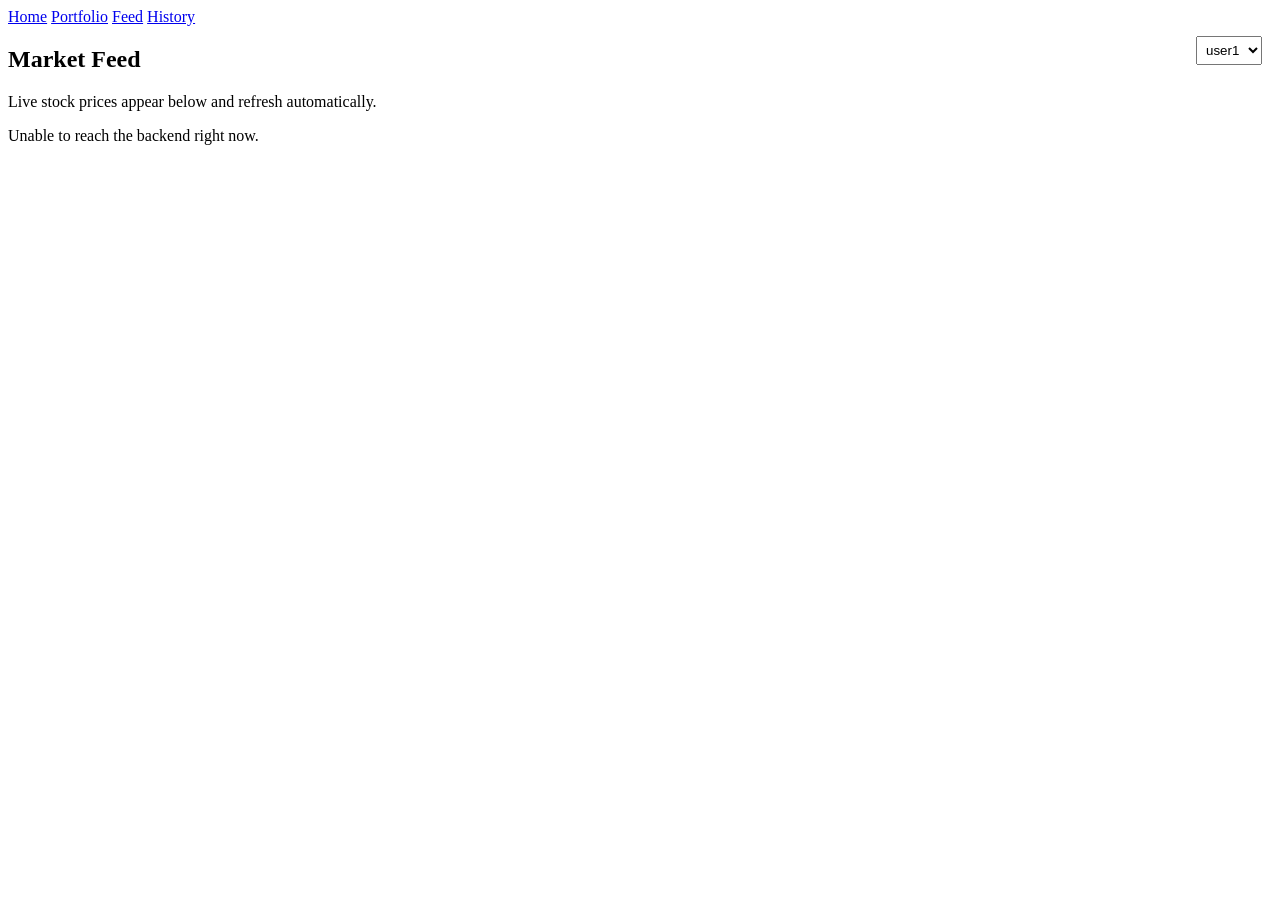
==== feed.html @ 78d8af45 "commit" ====
<!doctype html>
<html lang="en">
<head>
  <meta charset="UTF-8">
  <meta name="viewport" content="width=device-width, initial-scale=1.0">
  <title>Feed</title>
  <link rel="stylesheet" href="styles.css">
</head>
<body>
  <header class="page-header">
    <nav class="nav">
      <a href="index.html">Home</a>
      <a href="portfolio.html">Portfolio</a>
      <a href="feed.html">Feed</a>
      <a href="history.html">History</a>
    </nav>
    <div style="float: right; padding: 10px;">
      <label for="user-select" style="color: white; margin-right: 5px;">User:</label>
      <select id="user-select" style="padding: 5px;">
        <option value="user1">user1</option>
        <option value="user2">user2</option>
        <option value="user3">user3</option>
      </select>
    </div>
  </header>

  <main class="container">
    <section class="card">
      <h1>Market Feed</h1>
      <p>Live stock prices appear below and refresh automatically.</p>
    </section>

    <section class="card">
      <div id="stock-feed" class="stock-grid"></div>
    </section>
  </main>

  <script>
    let host = "https://trading-simulator-part2-latest.onrender.com";
    let stocks = [];

    function getCurrentUser() {
      return localStorage.getItem('currentUserId') || 'user1';
    }

    function setCurrentUser(userId) {
      localStorage.setItem('currentUserId', userId);
      window.location.reload();
    }

    displayStocks();
    setInterval(refreshStocks, 5000);

    document.addEventListener('DOMContentLoaded', function() {
      const select = document.getElementById('user-select');
      select.value = getCurrentUser();
      select.addEventListener('change', function(e) {
        setCurrentUser(e.target.value);
      });
    });

    async function getAllStocks() {
      let response = await fetch(host + "/stocks");

      if (!response.ok) {
        throw new Error("Unable to load stock data.");
      }

      let result = await response.json();
      return result;
    }

    async function displayStocks() {
      let feed = document.getElementById("stock-feed");

      feed.innerHTML = "";

      try {
        if (stocks.length === 0) {
          stocks = await getAllStocks();
        }

        for (let stock of stocks) {
          let div = document.createElement("div");
          div.className = "stock-card";

          let price = Number(stock.price).toFixed(2);
          let tradeLink = "order.html?symbol=" + encodeURIComponent(stock.symbol);
          let innerHtml = `
            <h2>${stock.symbol}</h2>
            <p class="stock-price">$${price}</p>
            <p class="stock-label">Current market price</p>
            <p><a class="card-link" href="${tradeLink}">Trade ${stock.symbol}</a></p>
          `;

          div.innerHTML = innerHtml;
          feed.appendChild(div);
        }
      } catch (error) {
        feed.innerHTML = "<p>Unable to reach the backend right now.</p>";
      }
    }

    async function refreshStocks() {
      try {
        stocks = await getAllStocks();
        await displayStocks();
      } catch (error) {
      }
    }
  </script>
</body>
</html>
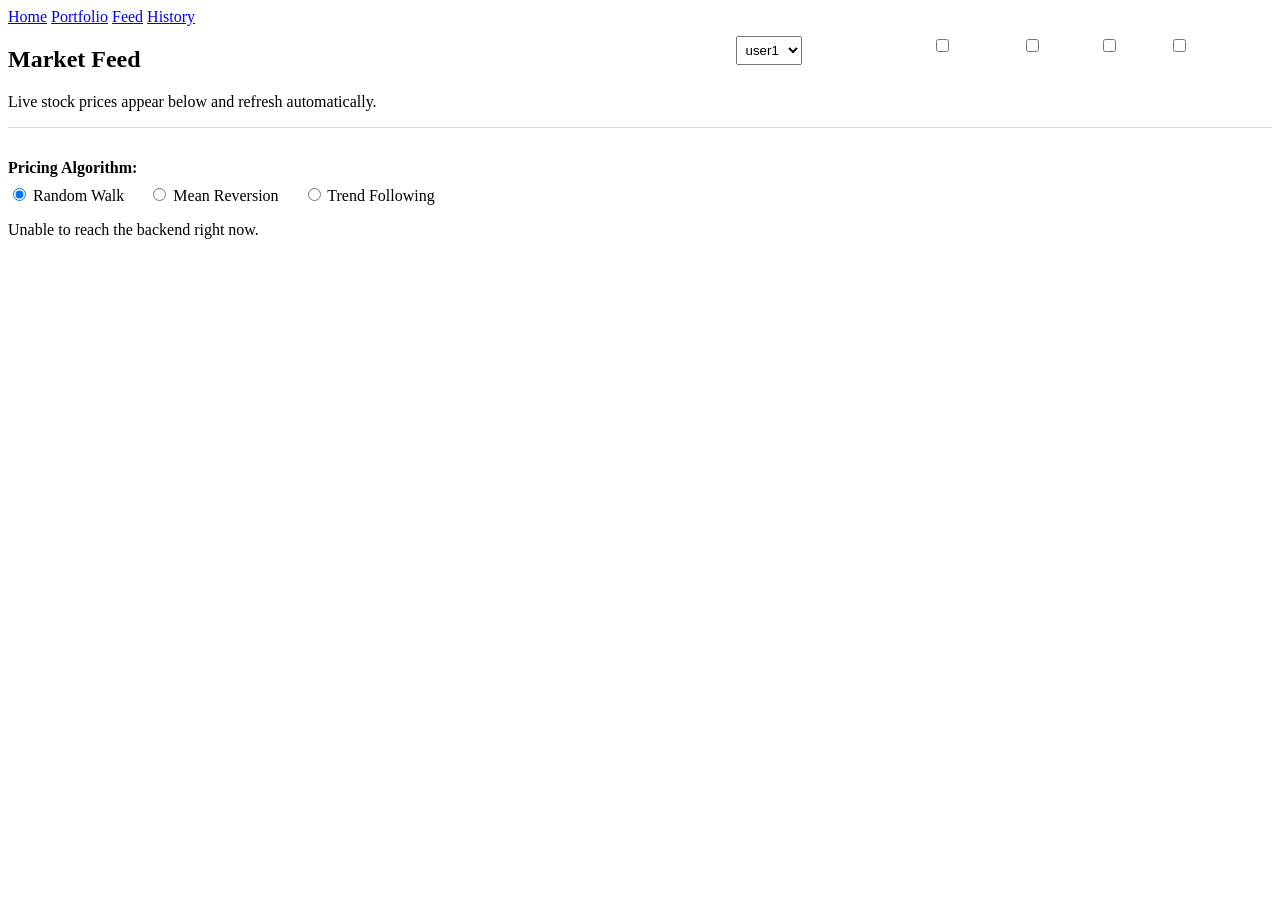
==== commit f12c471a: "commit" ====
--- a/feed.html
+++ b/feed.html
@@ -15,12 +15,19 @@
       <a href="history.html">History</a>
     </nav>
     <div style="float: right; padding: 10px;">
-      <label for="user-select" style="color: white; margin-right: 5px;">User:</label>
+      <label for="user-select" style="color: white; margin-right: 15px;">User:</label>
       <select id="user-select" style="padding: 5px;">
         <option value="user1">user1</option>
         <option value="user2">user2</option>
         <option value="user3">user3</option>
       </select>
+      <div id="notification-settings" style="display: inline-block; margin-left: 20px; vertical-align: top;">
+        <label style="color: white; margin-right: 10px; font-weight: bold;">Notifications:</label>
+        <label style="color: white; margin-right: 10px;"><input type="checkbox" id="console-notif" value="console"> Console</label>
+        <label style="color: white; margin-right: 10px;"><input type="checkbox" id="email-notif" value="email"> Email</label>
+        <label style="color: white; margin-right: 10px;"><input type="checkbox" id="sms-notif" value="sms"> SMS</label>
+        <label style="color: white;"><input type="checkbox" id="dashboard-notif" value="dashboard"> Dashboard</label>
+      </div>
     </div>
   </header>
 
@@ -28,6 +35,13 @@
     <section class="card">
       <h1>Market Feed</h1>
       <p>Live stock prices appear below and refresh automatically.</p>
+      
+      <div style="margin-top: 15px; padding-top: 15px; border-top: 1px solid #dcdcdc;">
+        <p style="font-weight: bold; margin-bottom: 8px;">Pricing Algorithm:</p>
+        <label style="margin-right: 20px;"><input type="radio" name="pricing-algo" value="randomwalk" checked> Random Walk</label>
+        <label style="margin-right: 20px;"><input type="radio" name="pricing-algo" value="meanreversion"> Mean Reversion</label>
+        <label><input type="radio" name="pricing-algo" value="trendfollowing"> Trend Following</label>
+      </div>
     </section>
 
     <section class="card">
@@ -48,14 +62,76 @@
       window.location.reload();
     }
 
+    function loadNotificationSettings(userId) {
+      fetch('/portfolio/notificationsettings?userId=' + userId)
+        .then(response => response.json())
+        .then(data => {
+          document.getElementById('console-notif').checked = data.consoleEnabled;
+          document.getElementById('email-notif').checked = data.emailEnabled;
+          document.getElementById('sms-notif').checked = data.smsEnabled;
+          document.getElementById('dashboard-notif').checked = data.dashboardEnabled;
+        })
+        .catch(error => console.error('Error loading notification settings:', error));
+    }
+
+    function updateNotificationSetting(userId, setting, enabled) {
+      const params = new URLSearchParams();
+      params.append('userId', userId);
+      params.append(setting + 'Enabled', enabled);
+      
+      fetch('/portfolio/notificationsettings', {
+        method: 'POST',
+        body: params
+      })
+      .catch(error => console.error('Error updating notification setting:', error));
+    }
+
+    function switchPricingAlgorithm(algorithm) {
+      const params = new URLSearchParams();
+      params.append('algorithm', algorithm);
+      
+      fetch('/stocks/pricing-algorithm', {
+        method: 'POST',
+        body: params
+      })
+      .then(response => response.text())
+      .then(message => console.log('Pricing algorithm: ' + message))
+      .catch(error => console.error('Error switching algorithm:', error));
+    }
+
     displayStocks();
     setInterval(refreshStocks, 5000);
 
     document.addEventListener('DOMContentLoaded', function() {
+      const currentUser = getCurrentUser();
       const select = document.getElementById('user-select');
-      select.value = getCurrentUser();
+      select.value = currentUser;
       select.addEventListener('change', function(e) {
         setCurrentUser(e.target.value);
+      });
+
+      loadNotificationSettings(currentUser);
+
+      document.getElementById('console-notif').addEventListener('change', function(e) {
+        updateNotificationSetting(currentUser, 'console', e.target.checked);
+      });
+      document.getElementById('email-notif').addEventListener('change', function(e) {
+        updateNotificationSetting(currentUser, 'email', e.target.checked);
+      });
+      document.getElementById('sms-notif').addEventListener('change', function(e) {
+        updateNotificationSetting(currentUser, 'sms', e.target.checked);
+      });
+      document.getElementById('dashboard-notif').addEventListener('change', function(e) {
+        updateNotificationSetting(currentUser, 'dashboard', e.target.checked);
+      });
+
+      const pricingRadios = document.querySelectorAll('input[name="pricing-algo"]');
+      pricingRadios.forEach(radio => {
+        radio.addEventListener('change', function(e) {
+          if (e.target.checked) {
+            switchPricingAlgorithm(e.target.value);
+          }
+        });
       });
     });
 
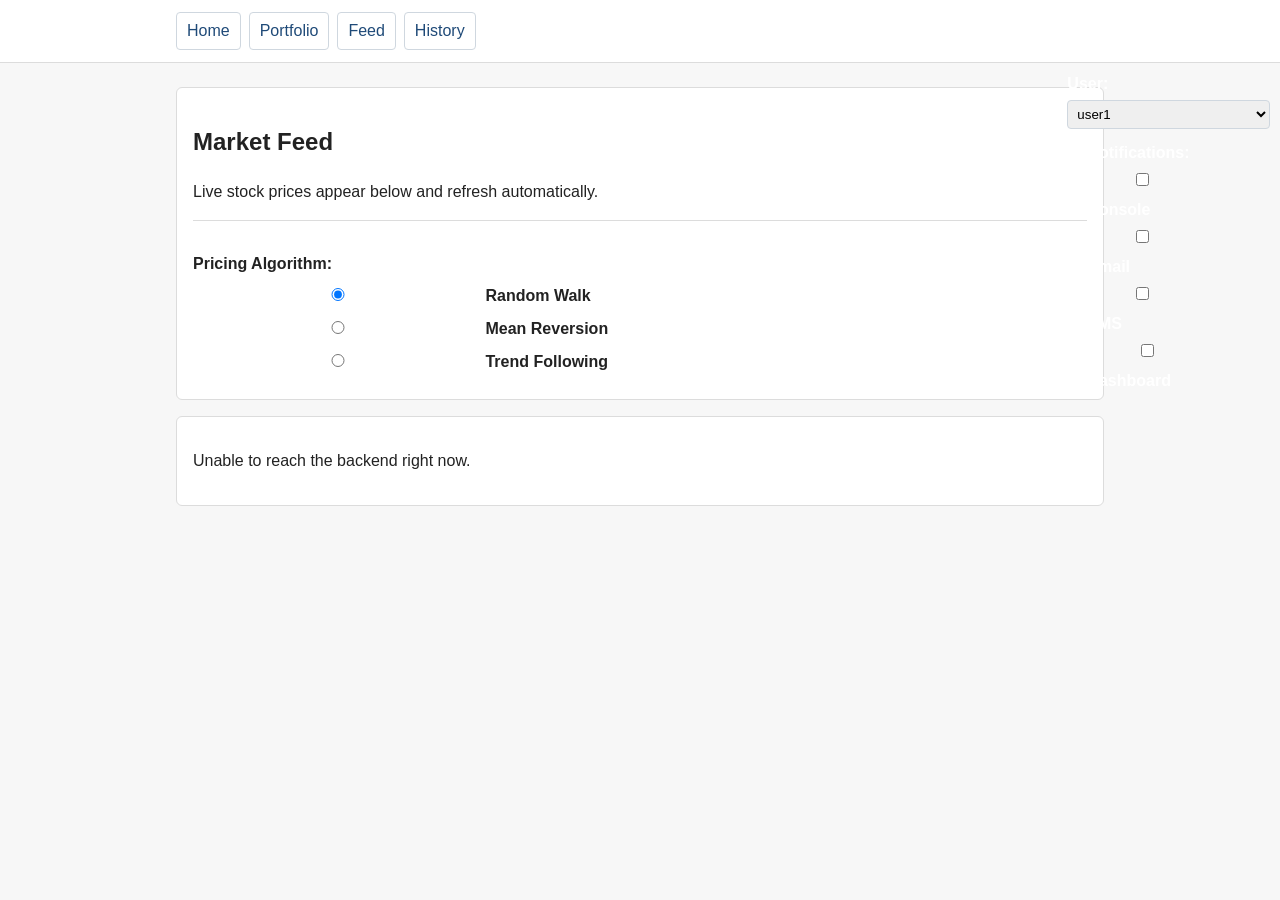
==== commit c7c03dd8: "commit" ====
--- a/feed.html
+++ b/feed.html
@@ -63,7 +63,7 @@
     }
 
     function loadNotificationSettings(userId) {
-      fetch('/portfolio/notificationsettings?userId=' + userId)
+      fetch(host + '/portfolio/notificationsettings?userId=' + userId)
         .then(response => response.json())
         .then(data => {
           document.getElementById('console-notif').checked = data.consoleEnabled;
@@ -79,8 +79,11 @@
       params.append('userId', userId);
       params.append(setting + 'Enabled', enabled);
       
-      fetch('/portfolio/notificationsettings', {
+      fetch(host + '/portfolio/notificationsettings', {
         method: 'POST',
+        headers: {
+          'Content-Type': 'application/x-www-form-urlencoded'
+        },
         body: params
       })
       .catch(error => console.error('Error updating notification setting:', error));
@@ -90,8 +93,11 @@
       const params = new URLSearchParams();
       params.append('algorithm', algorithm);
       
-      fetch('/stocks/pricing-algorithm', {
+      fetch(host + '/stocks/pricing-algorithm', {
         method: 'POST',
+        headers: {
+          'Content-Type': 'application/x-www-form-urlencoded'
+        },
         body: params
       })
       .then(response => response.text())
@@ -123,6 +129,9 @@
       });
       document.getElementById('dashboard-notif').addEventListener('change', function(e) {
         updateNotificationSetting(currentUser, 'dashboard', e.target.checked);
+        if (e.target.checked) {
+          showToast('Dashboard notifications enabled');
+        }
       });
 
       const pricingRadios = document.querySelectorAll('input[name="pricing-algo"]');
@@ -184,6 +193,23 @@
       } catch (error) {
       }
     }
+
+    function showToast(message) {
+      const container = document.getElementById('toast-container');
+      const toast = document.createElement('div');
+      toast.className = 'toast';
+      toast.textContent = message;
+      container.appendChild(toast);
+
+      setTimeout(function() {
+        toast.classList.add('removing');
+        setTimeout(function() {
+          toast.remove();
+        }, 300);
+      }, 15000);
+    }
   </script>
+
+  <div id="toast-container" class="toast-container"></div>
 </body>
 </html>
--- a/styles.css
+++ b/styles.css
@@ -0,0 +1,297 @@
+* {
+  box-sizing: border-box;
+}
+
+body {
+  margin: 0;
+  font-family: "Segoe UI", Tahoma, Geneva, Verdana, sans-serif;
+  line-height: 1.5;
+  color: #222;
+  background-color: #f7f7f7;
+}
+
+.page-header {
+  background-color: #ffffff;
+  border-bottom: 1px solid #dcdcdc;
+}
+
+.nav {
+  max-width: 960px;
+  margin: 0 auto;
+  padding: 12px 16px;
+  display: flex;
+  flex-wrap: wrap;
+  gap: 8px;
+}
+
+.nav a {
+  text-decoration: none;
+  color: #1f4a78;
+  padding: 6px 10px;
+  border: 1px solid #cfd7df;
+  border-radius: 4px;
+  background-color: #fff;
+}
+
+.nav a:hover {
+  background-color: #eef4fb;
+}
+
+.container {
+  max-width: 960px;
+  margin: 24px auto;
+  padding: 0 16px;
+}
+
+.card {
+  background-color: #ffffff;
+  border: 1px solid #dcdcdc;
+  border-radius: 6px;
+  padding: 16px;
+  margin-bottom: 16px;
+}
+
+.button-row {
+  display: flex;
+  flex-wrap: wrap;
+  gap: 10px;
+}
+
+button {
+  padding: 8px 14px;
+  border: 1px solid #b8c3cf;
+  border-radius: 4px;
+  background-color: #ffffff;
+  cursor: pointer;
+}
+
+button:hover {
+  background-color: #f1f5f9;
+}
+
+table {
+  width: 100%;
+  border-collapse: collapse;
+}
+
+th,
+td {
+  border: 1px solid #dcdcdc;
+  padding: 8px;
+  text-align: left;
+}
+
+th {
+  background-color: #f3f3f3;
+}
+
+.stats-grid {
+  display: grid;
+  grid-template-columns: repeat(auto-fit, minmax(220px, 1fr));
+  gap: 16px;
+}
+
+.stat {
+  border: 1px solid #dcdcdc;
+  border-radius: 6px;
+  background-color: #ffffff;
+  padding: 14px;
+}
+
+.toast-container {
+  position: fixed;
+  top: 20px;
+  right: 20px;
+  z-index: 9999;
+}
+
+.toast {
+  background-color: #4caf50;
+  color: white;
+  padding: 16px;
+  border-radius: 4px;
+  box-shadow: 0 2px 8px rgba(0, 0, 0, 0.2);
+  animation: slideIn 0.3s ease-out;
+  margin-bottom: 10px;
+  min-width: 250px;
+}
+
+@keyframes slideIn {
+  from {
+    transform: translateX(400px);
+    opacity: 0;
+  }
+  to {
+    transform: translateX(0);
+    opacity: 1;
+  }
+}
+
+@keyframes slideOut {
+  from {
+    transform: translateX(0);
+    opacity: 1;
+  }
+  to {
+    transform: translateX(400px);
+    opacity: 0;
+  }
+}
+
+.toast.removing {
+  animation: slideOut 0.3s ease-out;
+}
+
+.stat-label {
+  margin: 0 0 8px;
+  color: #555;
+}
+
+.stat-value {
+  margin: 0;
+  font-size: 1.5rem;
+  font-weight: 700;
+}
+
+.empty-state {
+  text-align: center;
+  color: #666;
+}
+
+.form-grid {
+  display: grid;
+  grid-template-columns: repeat(auto-fit, minmax(220px, 1fr));
+  gap: 12px 16px;
+  margin-bottom: 12px;
+}
+
+.field-group input,
+.field-group select {
+  max-width: 100%;
+  margin-bottom: 0;
+}
+
+.message {
+  margin-top: 12px;
+  min-height: 24px;
+}
+
+.message.success {
+  color: #17603a;
+}
+
+.message.error {
+  color: #8b1e1e;
+}
+
+.card-link {
+  color: #1f4a78;
+  font-weight: 600;
+  text-decoration: none;
+}
+
+.card-link:hover {
+  text-decoration: underline;
+}
+
+.stock-grid {
+  display: grid;
+  grid-template-columns: repeat(auto-fit, minmax(180px, 1fr));
+  gap: 16px;
+}
+
+.stock-card {
+  border: 1px solid #dcdcdc;
+  border-radius: 6px;
+  padding: 16px;
+  background-color: #ffffff;
+}
+
+.stock-card h2 {
+  margin-top: 0;
+  margin-bottom: 8px;
+  font-size: 1.2rem;
+}
+
+.stock-card h3 {
+  margin-top: 0;
+  margin-bottom: 8px;
+  font-size: 1.5rem;
+}
+
+.stock-price {
+  margin: 0 0 6px;
+  font-size: 1.4rem;
+  font-weight: 700;
+}
+
+.stock-label {
+  margin: 0;
+  color: #666;
+}
+
+.stock-card-large {
+  max-width: 420px;
+  padding: 22px;
+}
+
+.stock-card-large .stock-price {
+  font-size: 2rem;
+}
+
+.history-list {
+  display: grid;
+  gap: 12px;
+}
+
+.trade-card {
+  border: 1px solid #dcdcdc;
+  border-radius: 6px;
+  background-color: #ffffff;
+  padding: 14px;
+}
+
+.trade-header {
+  display: flex;
+  justify-content: space-between;
+  align-items: baseline;
+  gap: 10px;
+  margin-bottom: 8px;
+}
+
+.trade-header h2 {
+  margin: 0;
+  font-size: 1.1rem;
+}
+
+.trade-header p {
+  margin: 0;
+  color: #666;
+  font-size: 0.92rem;
+}
+
+.trade-details {
+  display: grid;
+  grid-template-columns: repeat(auto-fit, minmax(170px, 1fr));
+  gap: 6px 12px;
+}
+
+.trade-details p {
+  margin: 0;
+}
+
+label {
+  display: block;
+  margin-bottom: 4px;
+  font-weight: 600;
+}
+
+input,
+select {
+  width: 100%;
+  max-width: 280px;
+  padding: 8px;
+  border: 1px solid #cfd7df;
+  border-radius: 4px;
+  margin-bottom: 12px;
+}
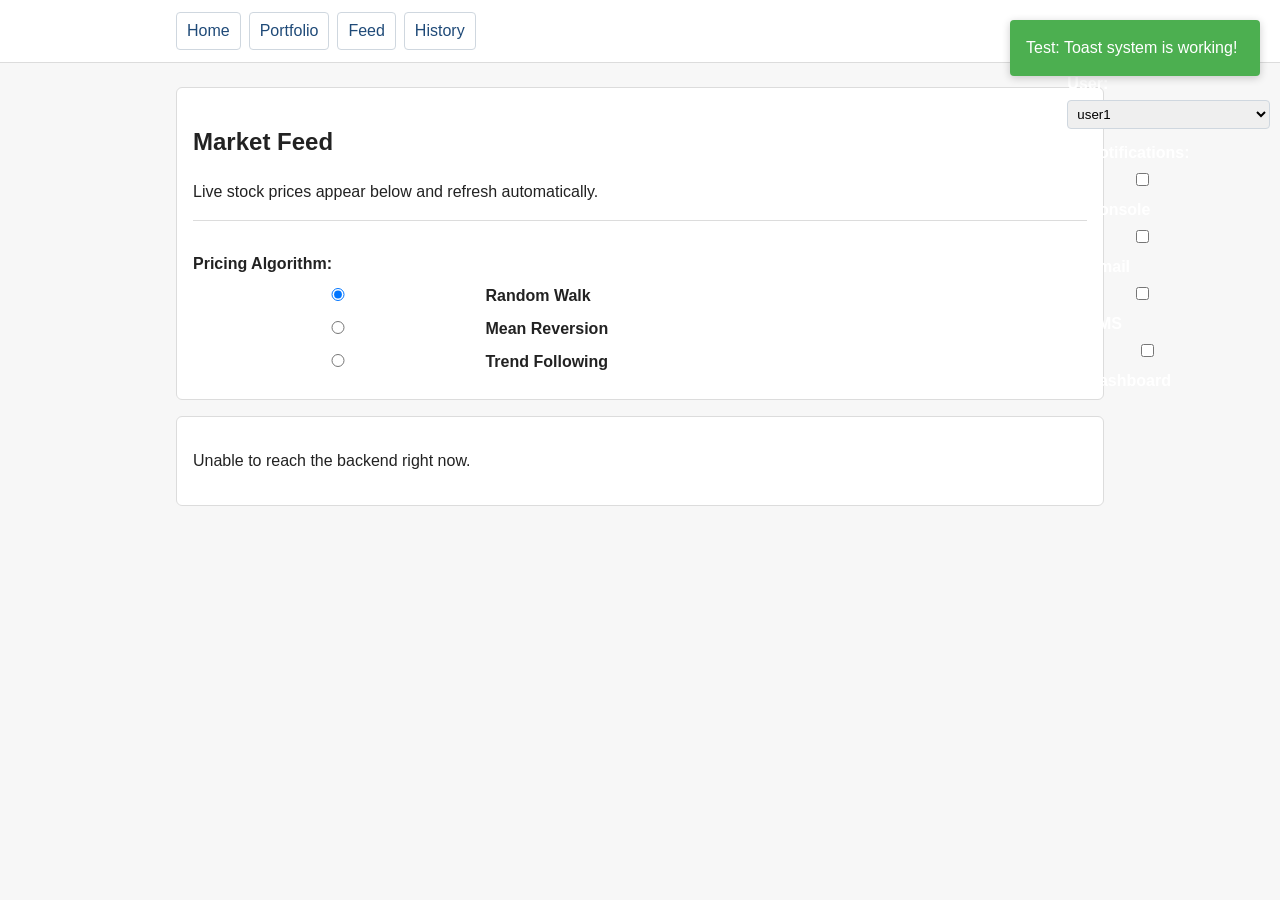
==== commit 6f0021b0: "commit" ====
--- a/feed.html
+++ b/feed.html
@@ -101,12 +101,50 @@
         body: params
       })
       .then(response => response.text())
-      .then(message => console.log('Pricing algorithm: ' + message))
+      .then(message => {
+        console.log('Pricing algorithm: ' + message);
+        localStorage.setItem('pricingAlgorithm', algorithm);
+      })
       .catch(error => console.error('Error switching algorithm:', error));
+    }
+
+    function loadPricingAlgorithm() {
+      const savedAlgorithm = localStorage.getItem('pricingAlgorithm') || 'randomwalk';
+      const pricingRadios = document.querySelectorAll('input[name="pricing-algo"]');
+      pricingRadios.forEach(radio => {
+        radio.checked = radio.value === savedAlgorithm;
+      });
+    }
+
+    function showToast(message) {
+      const container = document.getElementById('toast-container');
+      if (!container) {
+        console.error('Toast container not found');
+        return;
+      }
+      const toast = document.createElement('div');
+      toast.className = 'toast';
+      toast.textContent = message;
+      container.appendChild(toast);
+
+      setTimeout(function() {
+        toast.classList.add('removing');
+        setTimeout(function() {
+          toast.remove();
+        }, 300);
+      }, 15000);
     }
 
     displayStocks();
     setInterval(refreshStocks, 5000);
+
+    // Test toast on load
+    window.addEventListener('load', function() {
+      console.log('Page loaded, testing toast system');
+      setTimeout(function() {
+        showToast('Test: Toast system is working!');
+      }, 500);
+    });
 
     document.addEventListener('DOMContentLoaded', function() {
       const currentUser = getCurrentUser();
@@ -117,6 +155,8 @@
       });
 
       loadNotificationSettings(currentUser);
+
+      loadPricingAlgorithm();
 
       document.getElementById('console-notif').addEventListener('change', function(e) {
         updateNotificationSetting(currentUser, 'console', e.target.checked);
@@ -193,21 +233,6 @@
       } catch (error) {
       }
     }
-
-    function showToast(message) {
-      const container = document.getElementById('toast-container');
-      const toast = document.createElement('div');
-      toast.className = 'toast';
-      toast.textContent = message;
-      container.appendChild(toast);
-
-      setTimeout(function() {
-        toast.classList.add('removing');
-        setTimeout(function() {
-          toast.remove();
-        }, 300);
-      }, 15000);
-    }
   </script>
 
   <div id="toast-container" class="toast-container"></div>
--- a/styles.css
+++ b/styles.css
@@ -111,9 +111,9 @@
   padding: 16px;
   border-radius: 4px;
   box-shadow: 0 2px 8px rgba(0, 0, 0, 0.2);
-  animation: slideIn 0.3s ease-out;
   margin-bottom: 10px;
   min-width: 250px;
+  display: block;
 }
 
 @keyframes slideIn {
